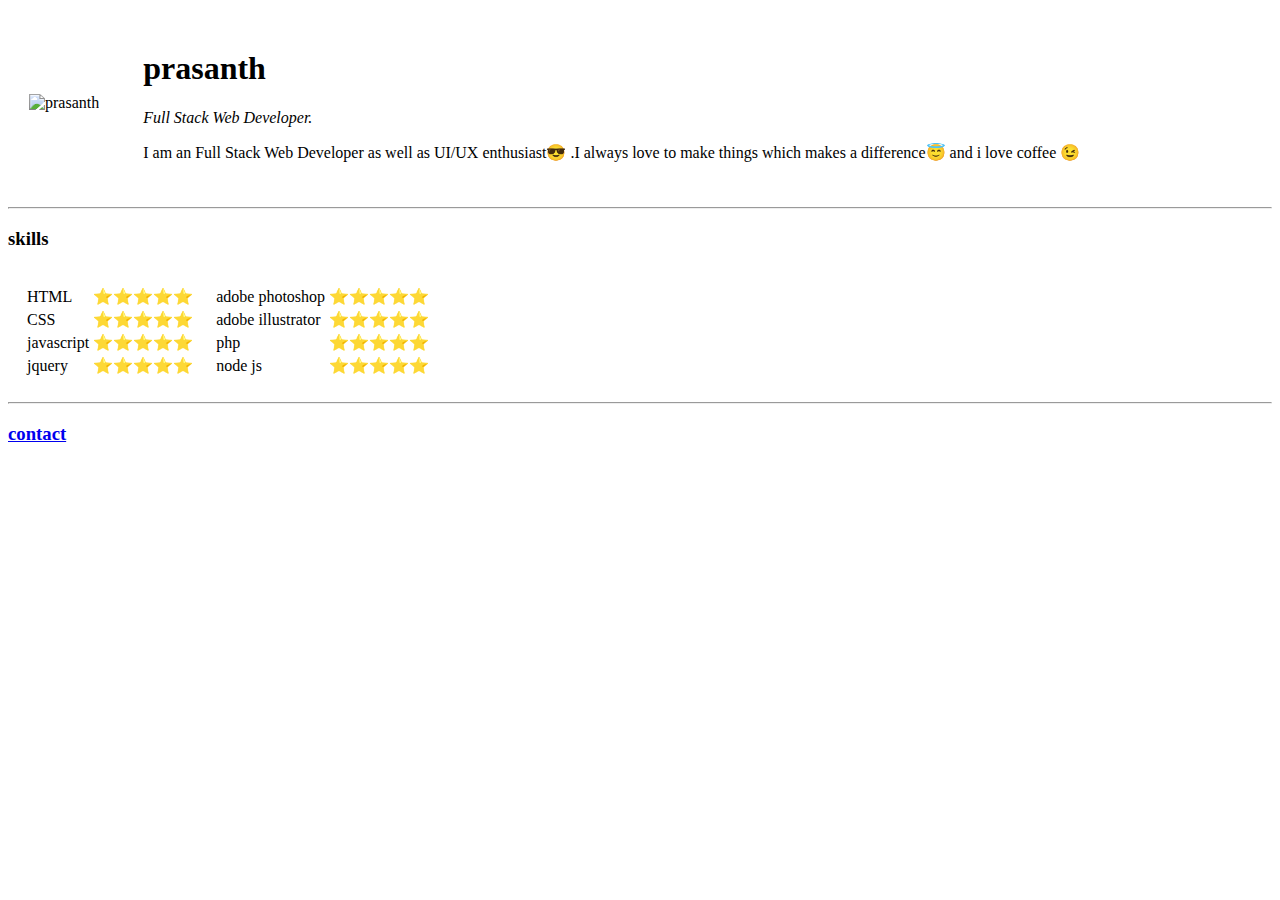
==== index.html @ b3c5407d "initial cv website files" ====
<!DOCTYPE html>
<html lang="en" dir="ltr">

<head>
  <meta charset="utf-8">
  <title>😎
    prasanth's blog</title>
</head>

<body >
  <table cellspacing="20">
    <tr>
      <td><img src="images/dp.jpg" width="250" alt="prasanth">
      <td>
      <td>
        <h1>prasanth</h1>
        <p><em>Full Stack Web Developer.</em></p>
        <p>I am an Full Stack Web Developer as well as UI/UX enthusiast😎
          .I always love to make things which makes a difference😇
          and i love coffee 😉</p>
      </td>
    </tr>
  </table>

  <!-- img src="images/dp.jpg"  width="250" alt="prasanth">
  <h1>prasanth</h1>
  <p><em>Full Stack Web Developer.</em></p>
  <p>I am an Full Stack Web Developer as well as UI/UX enthusiast😎
    .I always love to make things which makes a difference😇
    and i love  coffee 😉</p> -->

  <hr>
  <h3>skills</h3>
  <!--(vertical way)  <table>
    <tr>
  <td>HTML</td>
      <td>⭐️⭐️⭐️⭐️⭐️</td>
    </tr>
    <tr>
  <td>CSS</td>
      <td>⭐️⭐️⭐️⭐️⭐️</td>
    </tr>
    <tr>
  <td>javascript</td>
      <td>⭐️⭐️⭐️⭐️⭐️</td>
    </tr>
    <tr>
  <td>jquery</td>
      <td>⭐️⭐️⭐️⭐️⭐️</td>
    </tr>
    <tr>
  <td>adobe photoshop</td>
      <td>⭐️⭐️⭐️⭐️⭐️</td>
    </tr>
    <tr>
  <td>adobe illustrator</td>
      <td>⭐️⭐️⭐️⭐️⭐️</td>
    </tr>
    <tr>
    <td>php</td>
      <td>⭐️⭐️⭐️⭐️⭐️</td>
    </tr>
    <tr>
    <td>node js</td>
      <td>⭐️⭐️⭐️⭐️⭐️</td>
    </tr> -->
  <table cellspacing=15>
    <tr>
      <td>
        <table>
          <tr>
            <td>HTML</td>
            <td>⭐️⭐️⭐️⭐️⭐️</td>
          </tr>
          <tr>
            <td>CSS</td>
            <td>⭐️⭐️⭐️⭐️⭐️</td>
          </tr>
          <tr>
            <td>javascript</td>
            <td>⭐️⭐️⭐️⭐️⭐️</td>
          </tr>
          <tr>
            <td>jquery</td>
            <td>⭐️⭐️⭐️⭐️⭐️</td>
          </tr>

          </table>
      </td>


      <td>
        <table>
    <tr>
      <td>adobe photoshop</td>
      <td>⭐️⭐️⭐️⭐️⭐️</td>
    </tr>
    <tr>
      <td>adobe illustrator</td>
      <td>⭐️⭐️⭐️⭐️⭐️</td>
    </tr>
    <tr>
      <td>php</td>
      <td>⭐️⭐️⭐️⭐️⭐️</td>
    </tr>
    <tr>
      <td>node js</td>
      <td>⭐️⭐️⭐️⭐️⭐️</td>
    </tr>
    </td>
    </tr>
  </table>
  </table>



<hr>
<footer><a href="contact.html"><h3>contact</h3></a></footer>
</body>

</html>
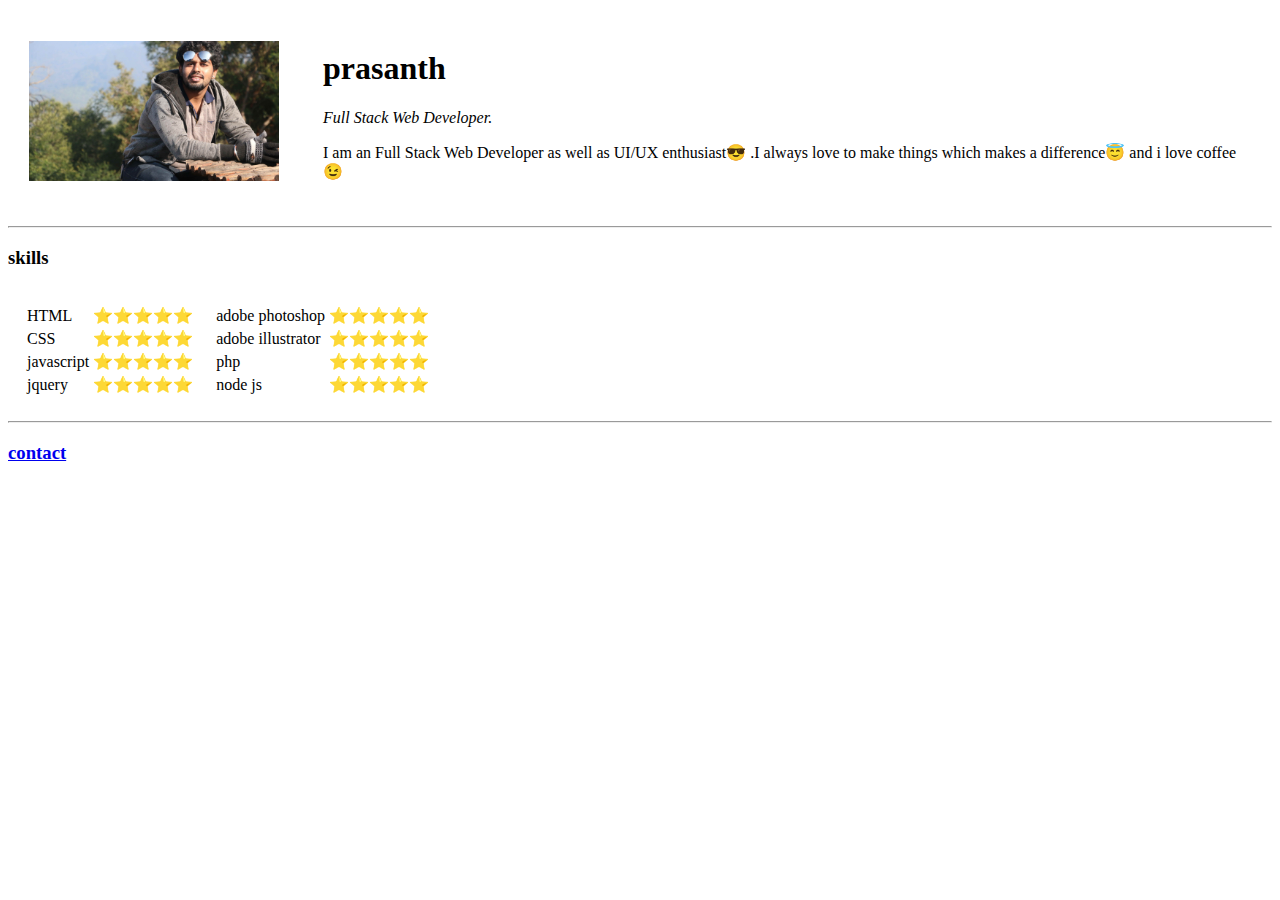
==== commit 39d9009d: "Update index.html" ====
--- a/index.html
+++ b/index.html
@@ -10,7 +10,9 @@
 <body >
   <table cellspacing="20">
     <tr>
-      <td><img src="images/dp.jpg" width="250" alt="prasanth">
+    <!--  <td><img src="images/dp.jpg" width="250" alt="prasanth"> -->
+              <td><img src="images/compressed.jpg" width="250" alt="prasanth">
+
       <td>
       <td>
         <h1>prasanth</h1>
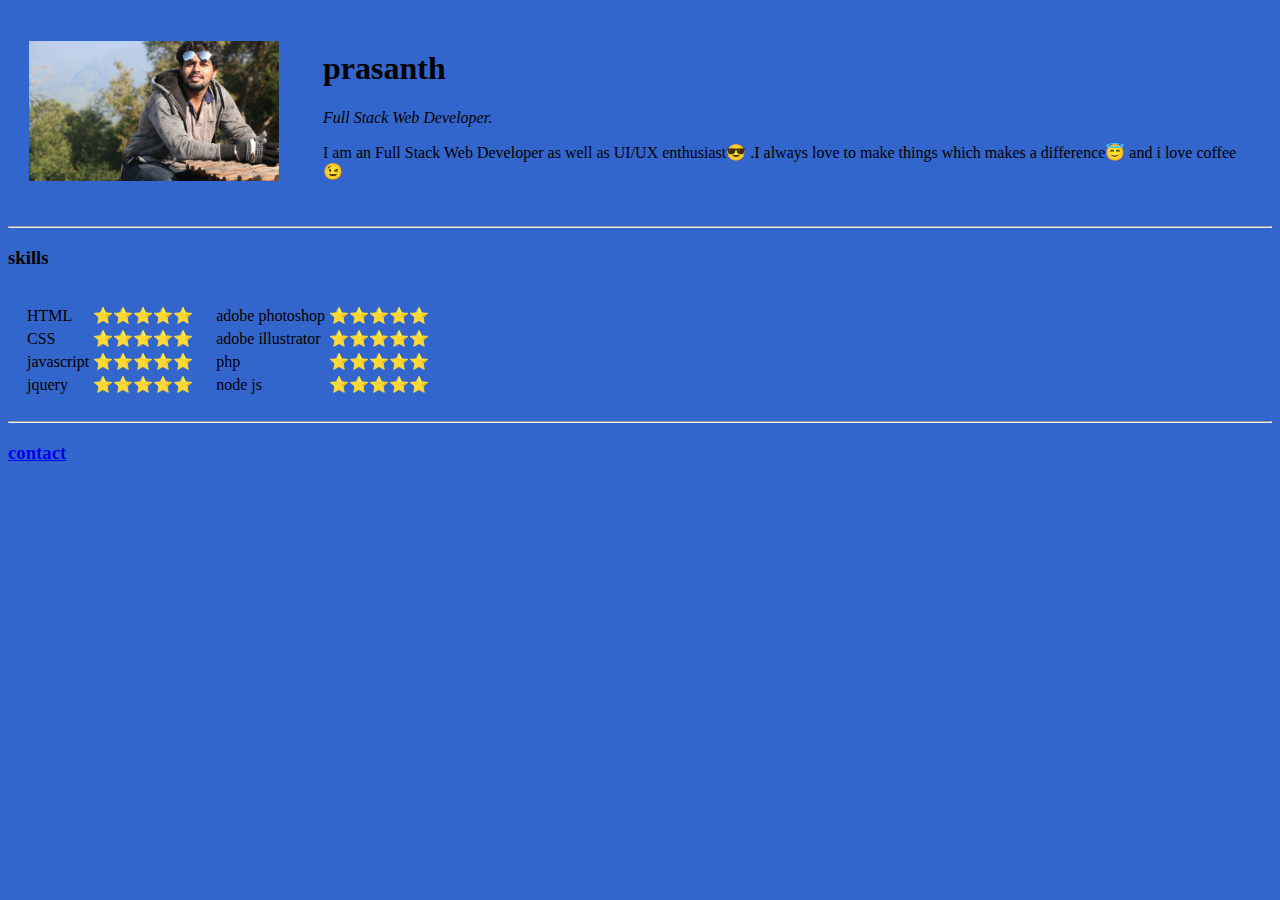
==== commit 4be32276: "Update index.html" ====
--- a/index.html
+++ b/index.html
@@ -7,7 +7,7 @@
     prasanth's blog</title>
 </head>
 
-<body >
+<body style="background-color:#3366cc;" >
   <table cellspacing="20">
     <tr>
     <!--  <td><img src="images/dp.jpg" width="250" alt="prasanth"> -->
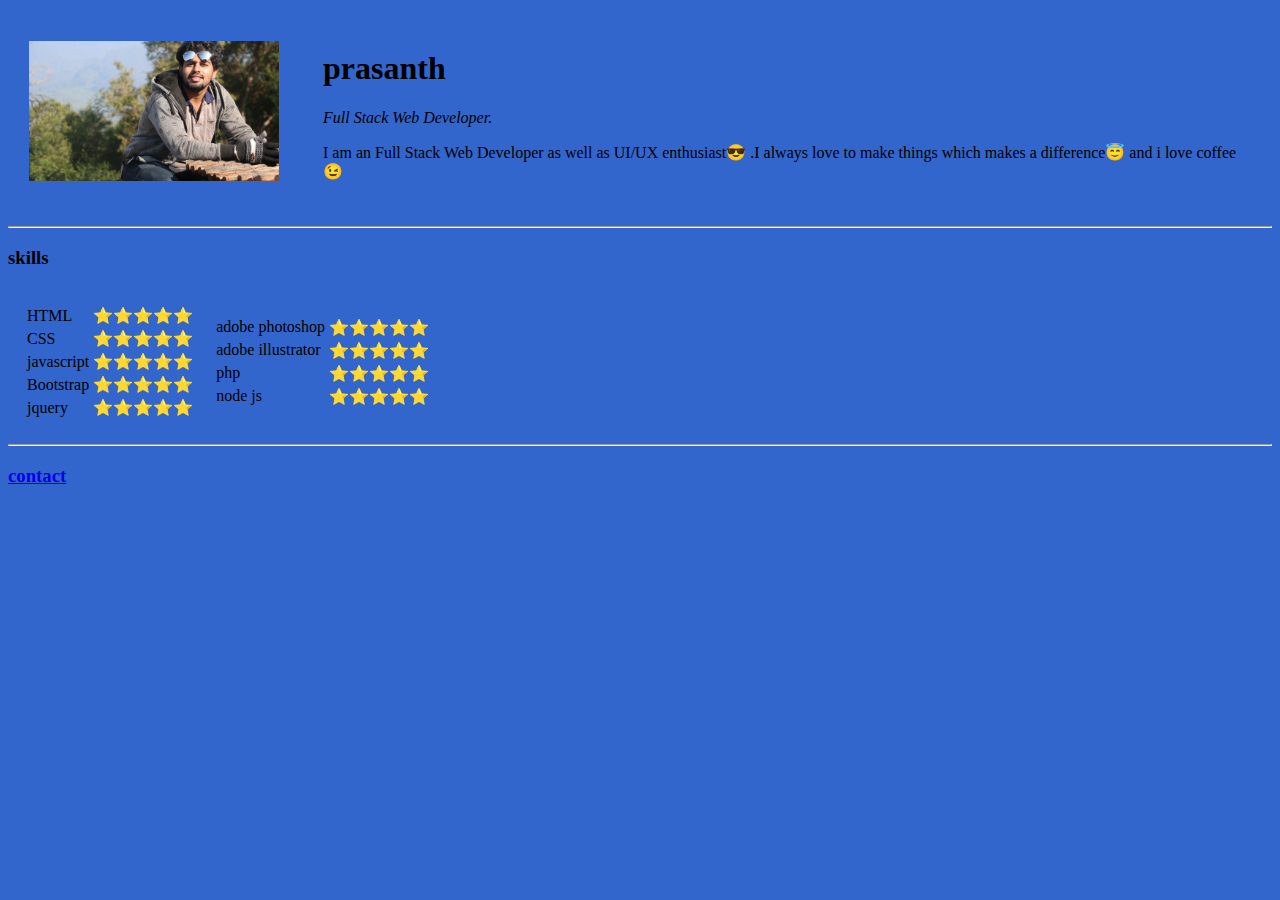
==== commit ab1a1a2c: "Update index.html" ====
--- a/index.html
+++ b/index.html
@@ -6,8 +6,12 @@
   <title>😎
     prasanth's blog</title>
 </head>
+  <style>
+    body{background-color:#3366cc;}
+      </style>
 
-<body style="background-color:#3366cc;" >
+
+<body >
   <table cellspacing="20">
     <tr>
     <!--  <td><img src="images/dp.jpg" width="250" alt="prasanth"> -->
@@ -83,6 +87,10 @@
             <td>⭐️⭐️⭐️⭐️⭐️</td>
           </tr>
           <tr>
+            <td>Bootstrap</td>
+            <td>⭐️⭐️⭐️⭐️⭐️</td>
+          </tr>
+          <tr>
             <td>jquery</td>
             <td>⭐️⭐️⭐️⭐️⭐️</td>
           </tr>
